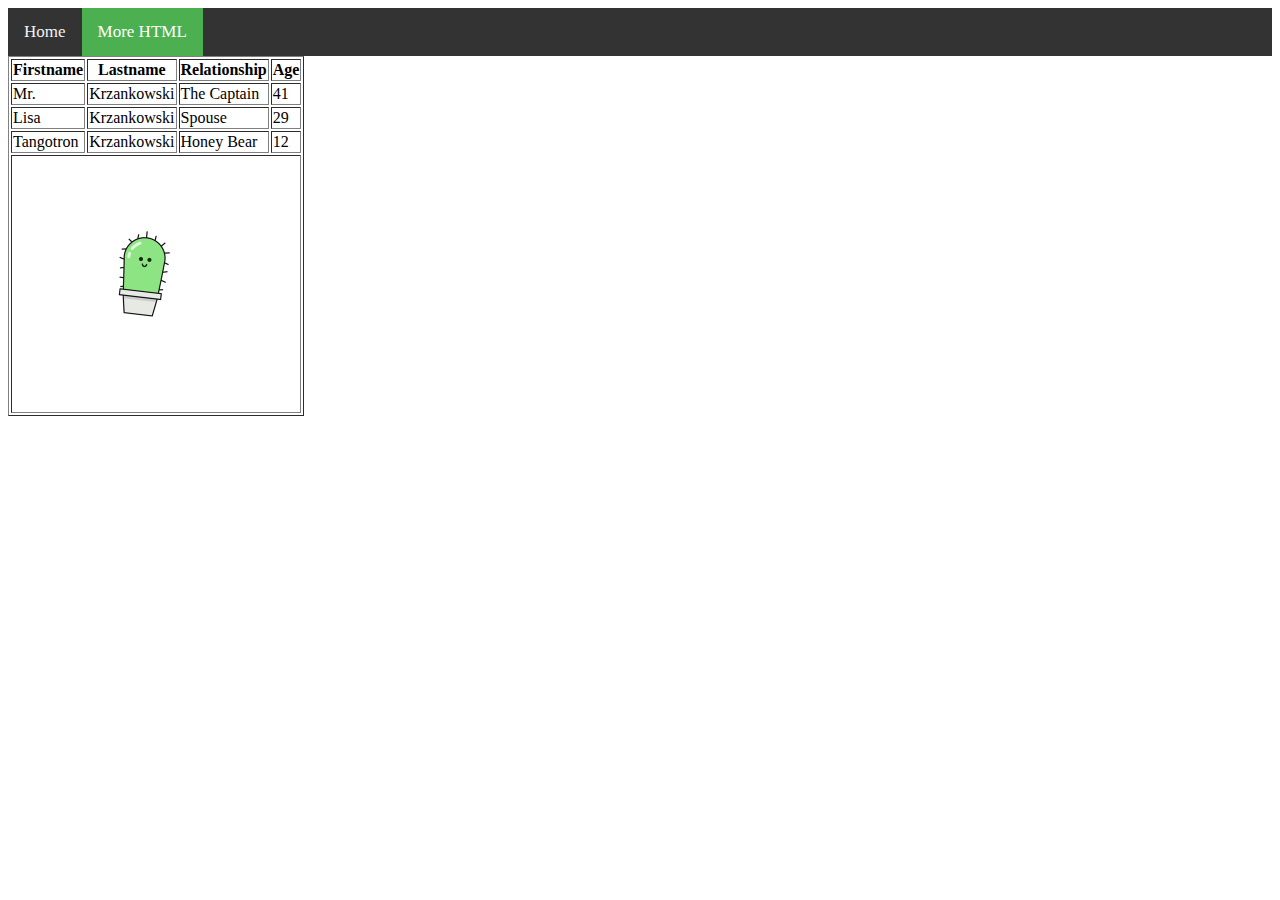
==== more.html @ 72cb0103 "Add files via upload" ====
<!DOCTYPE html>
<html lang="en">
<head>
    <meta charset="UTF-8">
    <title>More More More</title>
    <link rel="stylesheet" href="moreHTML.css">
</head>
<body>
<!-- TopNav bar is from w3schools.com -->
<div class="topnav">
    <a  href="index.html">Home</a>
    <a class="active" href="more.html">More HTML</a>
</div>
<!-- An HTML table is defined with the <table> tag.

Each table row is defined with the <tr> tag (table row).
A table header is defined with the <th> tag (table header, like a column label)
By default, table headings are BOLD and CENTERED
A table data/cell is defined with the <td> tag. -->

<table style="width: auto" id="firstTable" border="solid">
    <tr>
        <th>Firstname</th>
        <th>Lastname</th>
        <th>Relationship</th>
        <th>Age</th>
    </tr>

    <tr>
        <td>Mr.</td>
        <td>Krzankowski</td>
        <td>The Captain</td>
        <td>41</td>
    </tr>

    <tr>
        <td>Lisa</td>
        <td>Krzankowski</td>
        <td>Spouse</td>
        <td>29</td>
    </tr>

    <tr>
        <td>Tangotron</td>
        <td>Krzankowski</td>
        <td>Honey Bear</td>
        <td>12</td>
    </tr>

    <tr>
        <td colspan="4">
            <img src="img/cactus.gif" height="250" width="250"/>
        </td>
    </tr>


</table>



</body>
</html>
---- moreHTML.css ----
/* The CSS below was obtained via w3schools.com  */

/* Add a black background color to the top navigation */
.topnav {
    background-color: #333;
    overflow: hidden;
}

/* Style the links inside the navigation bar */
.topnav a {
    float: left;
    color: #f2f2f2;
    text-align: center;
    padding: 14px 16px;
    text-decoration: none;
    font-size: 17px;
}

/* Change the color of links on hover */
.topnav a:hover {
    background-color: #ddd;
    color: black;
}

/* Add a color to the active/current link */
.topnav a.active {
    background-color: #4CAF50;
    color: white;
}
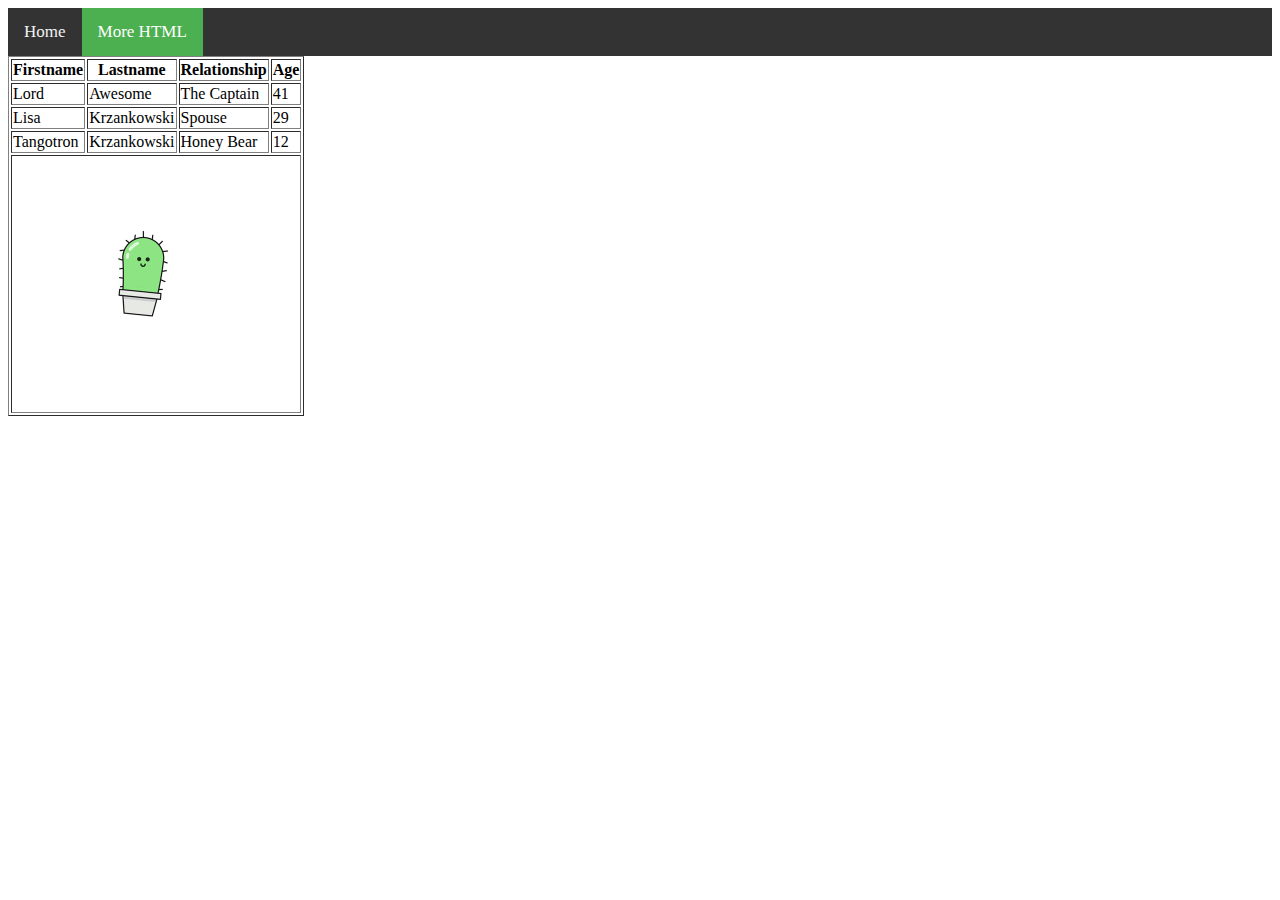
==== commit 48b88c86: "Update more.html" ====
--- a/more.html
+++ b/more.html
@@ -27,8 +27,8 @@
     </tr>
 
     <tr>
-        <td>Mr.</td>
-        <td>Krzankowski</td>
+        <td>Lord</td>
+        <td>Awesome</td>
         <td>The Captain</td>
         <td>41</td>
     </tr>
@@ -59,4 +59,4 @@
 
 
 </body>
-</html>+</html>
